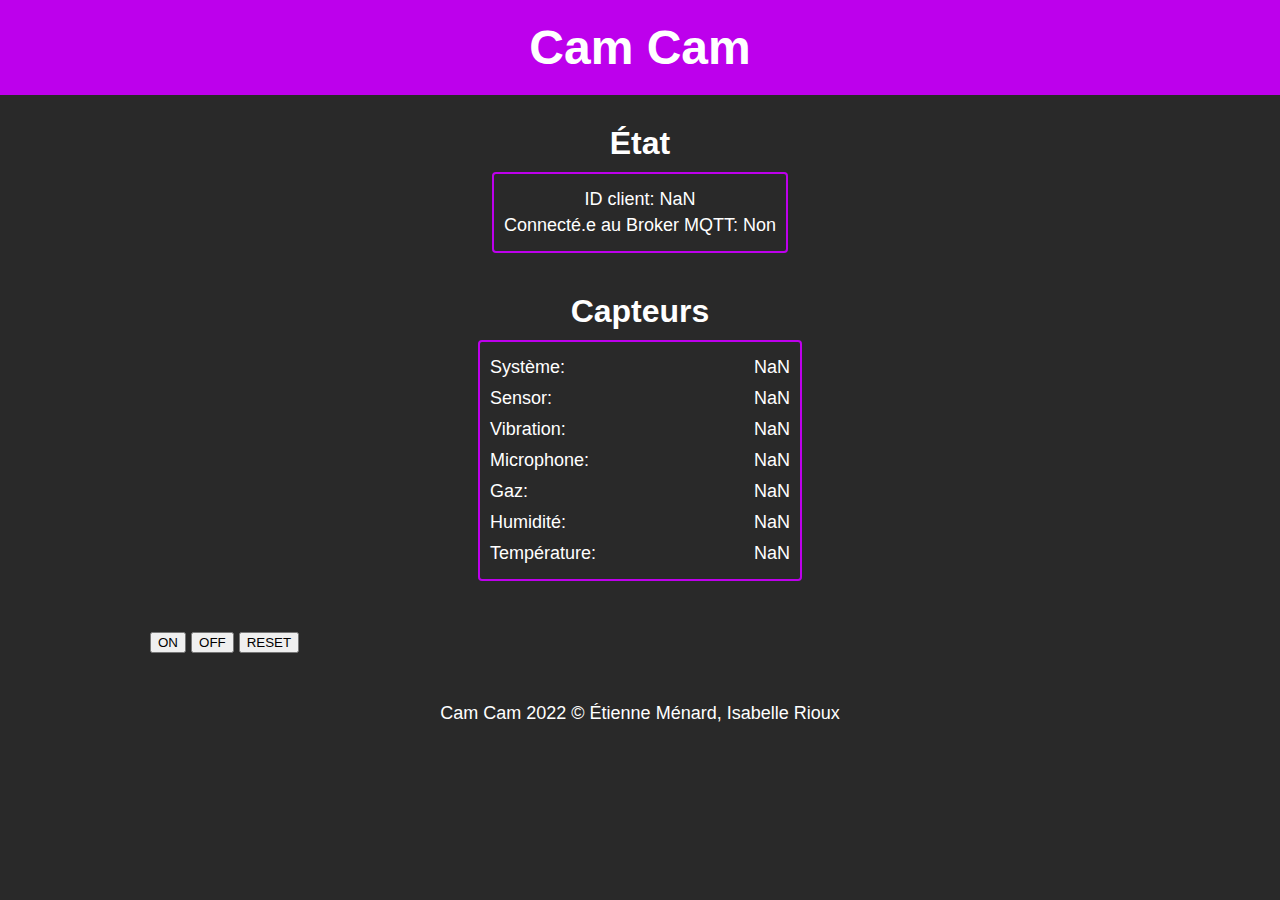
==== mosquitto_www/index.html @ 1bf34fd3 "buttons on the web wouhou" ====
<!-- File: chapter04/mosquitto_www/index.html -->
<!DOCTYPE html>
<html lang="en">
<head>
    <title>Cam Cam</title>
    <link rel="stylesheet" href="style.css">
    <meta charset="utf-8">
    <meta name="viewport" content="width=device-width, initial-scale=1">
    
    <script src="./jquery.min.js"></script>
    <script src="./paho-mqtt.js"></script>                                                   <!-- (1) -->
    <script type="text/javascript" charset="utf-8">

        const CLIENT_ID = String(Math.floor(Math.random() * 10e16))                            // (2)
        
        const TOPICSYSTEM = "system";
        const TOPICSENSOR = "sensor";
        const TOPICVIBRATION = "sensor/vibration";
        const TOPICMIC = "sensor/microphone";
        const TOPICGAZ = "sensor/gaz";
        const TOPICTEMPERATURE = "sensor/temperature";

        // Web Socket MQTT Client Object.
        const client = new Paho.Client(location.hostname, Number(location.port), CLIENT_ID);   // (4)

        // Callback when client has connected to Broker.
        onConnectionSuccess = function(data) {                                                 // (5)
            console.log("Connecté.e au Broker MQTT");
            $("#connected").html("Oui");
            //$("input[type=range].brightnessLevel").attr("disabled", null);

            // Receive LED level messages.                                                     // (6)
            client.subscribe(TOPICSYSTEM);
            client.subscribe(TOPICSENSOR);
            client.subscribe(TOPICVIBRATION);
            client.subscribe(TOPICMIC);
            client.subscribe(TOPICGAZ);
            client.subscribe(TOPICTEMPERATURE);
        };

        client.connect({                                                                       // (7)
           onSuccess: onConnectionSuccess,
           reconnect: true
         });

        // Callback when client looses it's connection to Broker.
        client.onConnectionLost = function onConnectionLost(data) {                            // (8)

            if (data.errorCode !== 0) {
              console.log("Disconnected from Connected to MQTT Broker with error " + data.errorMessage);
            } else {
              console.log("Disconnected from MQTT Broker");
            }

            $("#connected").html("No");
        };

        // Callback when a new message arrives at a subscribed topic.
        client.onMessageArrived = function onMessageArrived(message) {                         // (9)

            console.log("onMessageArrived:" + message.payloadString + " for topic " + message.destinationName);

            var data = JSON.parse(message.payloadString);

            if (message.destinationName === TOPICSYSTEM) {
                $("#system").html(data.system);
            }else if (message.destinationName === TOPICSENSOR) {
                $("#sensor").html(data.sensor);
            }else if (message.destinationName === TOPICVIBRATION) {
                $("#vibration").html(data.vibe);
            } else if (message.destinationName === TOPICMIC) {
                $("#microphone").html(data.mic);
            }else if (message.destinationName === TOPICGAZ) {
                $("#gaz").html(data.gaz);
            }else if (message.destinationName === TOPICTEMPERATURE) {
                $("#humidite").html(data.humidity);
                $("#temperature").html(data.temperature);
            }
        }

        $(document).ready(function() {                                                         // (10)

            $("#clientId").html(CLIENT_ID);

        });

        function poweron(){
            payload ={
                "system":"SETON"
            };

            var message = new Paho.Message(                                                // (11)
               JSON.stringify(payload)
            );
            
            message.destinationName = TOPICSYSTEM;
            message.qos = 2;
            message.retained = true;                                                       // (13)
            client.send(message);
        }

        function poweroff(){
            payload ={
                "system":"SETOFF"
            };

            var message = new Paho.Message(                                                // (11)
               JSON.stringify(payload)
            );
            
            message.destinationName = TOPICSYSTEM;
            message.qos = 2;
            message.retained = true;                                                       // (13)
            client.send(message);
        }

        function reset(){
            payload ={
                "system":"RESET"
            };

            var message = new Paho.Message(                                                // (11)
               JSON.stringify(payload)
            );
            
            message.destinationName = TOPICSYSTEM;
            message.qos = 2;
            message.retained = true;                                                       // (13)
            client.send(message);
        }

    </script>
</head>
<body>
    <header>
        <h1 class="pageTitle">Cam Cam</h1>
    </header>

    <main>
        <h2 class="sectionTitle">État</h2>
        <section class="border mqttStatus">
            <p>ID client: <span id="clientId">NaN</span></p>
            <p>Connecté.e au Broker MQTT: <span id="connected">Non</span></p>
        </section>

        <h2 class="sectionTitle">Capteurs</h2>
        <section class="border capteurs">
            <div class="flexCapteur"><p>Système:</p><span id="system">NaN</span></div>
            <div class="flexCapteur"><p>Sensor:</p><span id="sensor">NaN</span></div>
            <div class="flexCapteur"><p>Vibration:</p><span id="vibration">NaN</span></div>
            <div class="flexCapteur"><p>Microphone:</p><span id="microphone">NaN</span></div>
            <div class="flexCapteur"><p>Gaz:</p><span id="gaz">NaN</span></div>
            <div class="flexCapteur"><p>Humidité:</p><span id="humidite">NaN</span></div>
            <div class="flexCapteur"><p>Température:</p><span id="temperature">NaN</span></div>
        </section>

        <section class="buttons">
            <button id="poweron" onclick="poweron()">ON</button>
            <button id="poweroff" onclick="poweroff()">OFF</button>
            <button id="reset" onclick="reset()">RESET</button>
        </section>

    </main>
    
    <footer>
        <div class="credits">
            <p>Cam Cam 2022 © Étienne Ménard, Isabelle Rioux</p>
        </div>
    </footer>
</body>
</html>
---- mosquitto_www/style.css ----
/* COLOR PALETTE */
:root {
    --charcoal: #292929;
    --charcola: #333333;
    --magentaa: #9a00c1;
    --magenta: #bd00ec;
}

[class*="flex"] {
    display: flex;
    flex-wrap: wrap;
    align-content: center;
    flex-direction: row;
}

/* CSS RESET */
body {
    box-sizing: border-box;
    margin: 0;
    padding: 0;
    background-color: var(--charcoal);
    font-family: 'Trebuchet MS', sans-serif;
    font-size: large;
    color: white;
}

p, h1, h2 {
    margin: 0;
    padding: 0;
    color: white;
}

.pageTitle {
    text-align: center;
    background-color: var(--magenta);
    margin: 0;
    padding: 20px 0 20px 0;
    margin-bottom: 30px;
    font-size: 48px;
}

.sectionTitle {
    text-align: center;
    font-size: 32px;
    margin: auto;
    margin-bottom: 10px;
}

main {
    width: 1000px;
    margin: auto;
}

section {
    margin: auto;
    padding: 10px;
    margin-bottom: 40px;
}

.border {
    border: var(--magenta) 2px solid;
    border-radius: 4px;
}

.mqttStatus {
    text-align: center;
    width: fit-content;
}

section p, .capteurs span {
    margin: 5px 0 5px 0;
}

.capteurs {
    width: 30%;
}

.capteurs > div {
    width: 100%;
}

.capteurs p {
    width: 50%;
    text-align: left;
}

.capteurs span {
    width: 50%;
    text-align: right;
}

footer {
    text-align: center;
    margin-bottom: 10px;
}
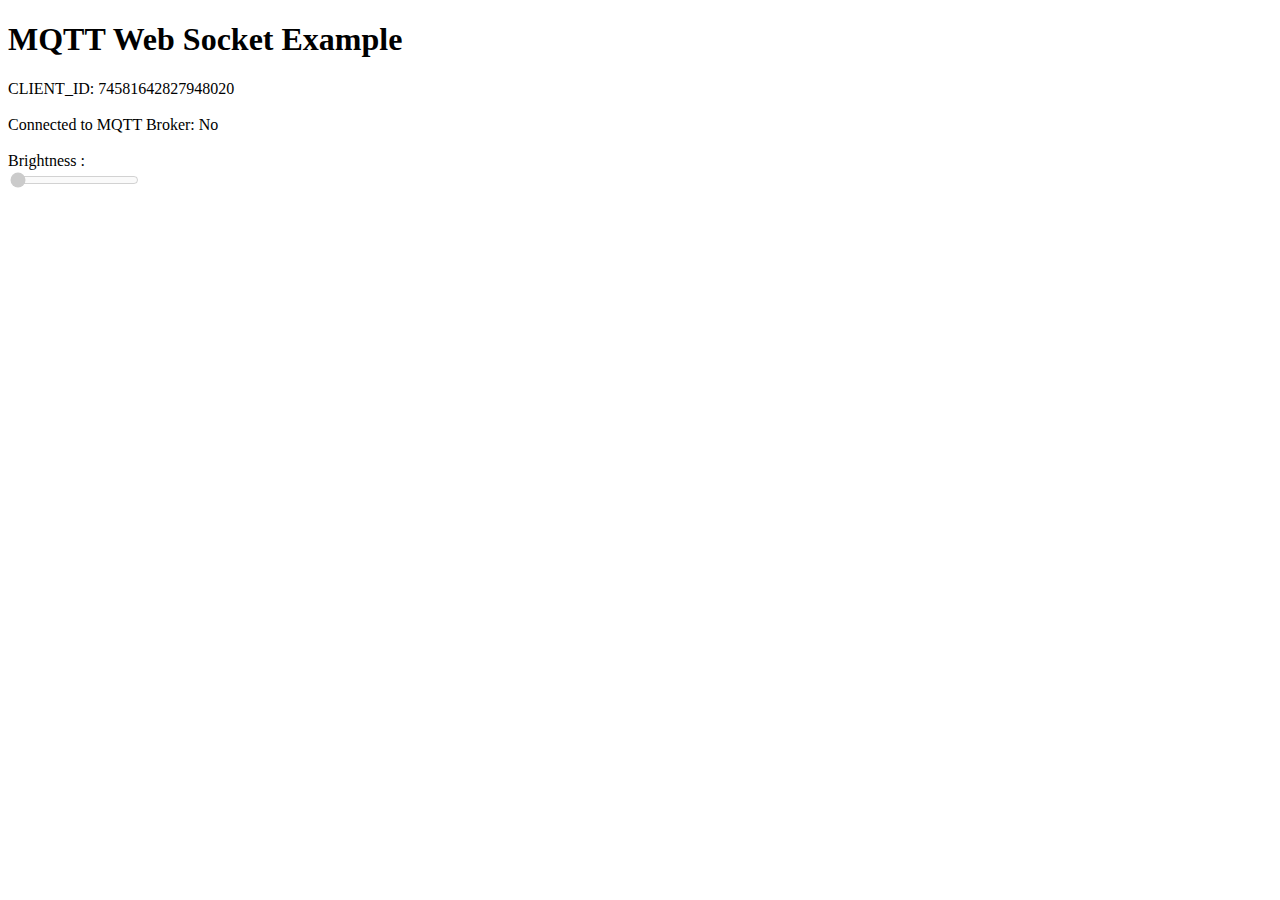
==== commit b1b61882: "getting started!" ====
--- a/mosquitto_www/index.html
+++ b/mosquitto_www/index.html
@@ -2,40 +2,25 @@
 <!DOCTYPE html>
 <html lang="en">
 <head>
-    <title>Cam Cam</title>
-    <link rel="stylesheet" href="style.css">
-    <meta charset="utf-8">
-    <meta name="viewport" content="width=device-width, initial-scale=1">
-    
+    <title>MQTT Web Socket Example</title>
     <script src="./jquery.min.js"></script>
     <script src="./paho-mqtt.js"></script>                                                   <!-- (1) -->
     <script type="text/javascript" charset="utf-8">
 
         const CLIENT_ID = String(Math.floor(Math.random() * 10e16))                            // (2)
-        
-        const TOPICSYSTEM = "system";
-        const TOPICSENSOR = "sensor";
-        const TOPICVIBRATION = "sensor/vibration";
-        const TOPICMIC = "sensor/microphone";
-        const TOPICGAZ = "sensor/gaz";
-        const TOPICTEMPERATURE = "sensor/temperature";
+        const TOPIC   = "led";                                                                 // (3)
 
         // Web Socket MQTT Client Object.
         const client = new Paho.Client(location.hostname, Number(location.port), CLIENT_ID);   // (4)
 
         // Callback when client has connected to Broker.
         onConnectionSuccess = function(data) {                                                 // (5)
-            console.log("Connecté.e au Broker MQTT");
-            $("#connected").html("Oui");
-            //$("input[type=range].brightnessLevel").attr("disabled", null);
+            console.log("Connected to MQTT Broker");
+            $("#connected").html("Yes");
+            $("input[type=range].brightnessLevel").attr("disabled", null);
 
             // Receive LED level messages.                                                     // (6)
-            client.subscribe(TOPICSYSTEM);
-            client.subscribe(TOPICSENSOR);
-            client.subscribe(TOPICVIBRATION);
-            client.subscribe(TOPICMIC);
-            client.subscribe(TOPICGAZ);
-            client.subscribe(TOPICTEMPERATURE);
+            client.subscribe(TOPIC);
         };
 
         client.connect({                                                                       // (7)
@@ -53,6 +38,7 @@
             }
 
             $("#connected").html("No");
+            $("input[type=range].brightnessLevel").attr("disabled", "true");
         };
 
         // Callback when a new message arrives at a subscribed topic.
@@ -62,110 +48,45 @@
 
             var data = JSON.parse(message.payloadString);
 
-            if (message.destinationName === TOPICSYSTEM) {
-                $("#system").html(data.system);
-            }else if (message.destinationName === TOPICSENSOR) {
-                $("#sensor").html(data.sensor);
-            }else if (message.destinationName === TOPICVIBRATION) {
-                $("#vibration").html(data.vibe);
-            } else if (message.destinationName === TOPICMIC) {
-                $("#microphone").html(data.mic);
-            }else if (message.destinationName === TOPICGAZ) {
-                $("#gaz").html(data.gaz);
-            }else if (message.destinationName === TOPICTEMPERATURE) {
-                $("#humidite").html(data.humidity);
-                $("#temperature").html(data.temperature);
+            if (message.destinationName === TOPIC) {
+                $("input[type=range].brightnessLevel").val(data.level);
+                $("#brightnessLevel").html(data.level);
             }
         }
+
 
         $(document).ready(function() {                                                         // (10)
 
             $("#clientId").html(CLIENT_ID);
 
+            // Event listener for Slider value changes.
+            $("input[type=range].brightnessLevel").on('input', function() {
+                level = $(this).val();
+
+                payload = {
+                    "level": level
+                 };
+
+                // Publish LED brightness.
+                var message = new Paho.Message(                                                // (11)
+                   JSON.stringify(payload)
+                );
+
+                message.destinationName = TOPIC;                                               // (12)
+                message.qos = 2;
+                message.retained = true;                                                       // (13)
+                client.send(message);
+            });
         });
-
-        function poweron(){
-            payload ={
-                "system":"SETON"
-            };
-
-            var message = new Paho.Message(                                                // (11)
-               JSON.stringify(payload)
-            );
-            
-            message.destinationName = TOPICSYSTEM;
-            message.qos = 2;
-            message.retained = true;                                                       // (13)
-            client.send(message);
-        }
-
-        function poweroff(){
-            payload ={
-                "system":"SETOFF"
-            };
-
-            var message = new Paho.Message(                                                // (11)
-               JSON.stringify(payload)
-            );
-            
-            message.destinationName = TOPICSYSTEM;
-            message.qos = 2;
-            message.retained = true;                                                       // (13)
-            client.send(message);
-        }
-
-        function reset(){
-            payload ={
-                "system":"RESET"
-            };
-
-            var message = new Paho.Message(                                                // (11)
-               JSON.stringify(payload)
-            );
-            
-            message.destinationName = TOPICSYSTEM;
-            message.qos = 2;
-            message.retained = true;                                                       // (13)
-            client.send(message);
-        }
-
     </script>
 </head>
 <body>
-    <header>
-        <h1 class="pageTitle">Cam Cam</h1>
-    </header>
-
-    <main>
-        <h2 class="sectionTitle">État</h2>
-        <section class="border mqttStatus">
-            <p>ID client: <span id="clientId">NaN</span></p>
-            <p>Connecté.e au Broker MQTT: <span id="connected">Non</span></p>
-        </section>
-
-        <h2 class="sectionTitle">Capteurs</h2>
-        <section class="border capteurs">
-            <div class="flexCapteur"><p>Système:</p><span id="system">NaN</span></div>
-            <div class="flexCapteur"><p>Sensor:</p><span id="sensor">NaN</span></div>
-            <div class="flexCapteur"><p>Vibration:</p><span id="vibration">NaN</span></div>
-            <div class="flexCapteur"><p>Microphone:</p><span id="microphone">NaN</span></div>
-            <div class="flexCapteur"><p>Gaz:</p><span id="gaz">NaN</span></div>
-            <div class="flexCapteur"><p>Humidité:</p><span id="humidite">NaN</span></div>
-            <div class="flexCapteur"><p>Température:</p><span id="temperature">NaN</span></div>
-        </section>
-
-        <section class="buttons">
-            <button id="poweron" onclick="poweron()">ON</button>
-            <button id="poweroff" onclick="poweroff()">OFF</button>
-            <button id="reset" onclick="reset()">RESET</button>
-        </section>
-
-    </main>
-    
-    <footer>
-        <div class="credits">
-            <p>Cam Cam 2022 © Étienne Ménard, Isabelle Rioux</p>
-        </div>
-    </footer>
+    <h1>MQTT Web Socket Example</h1>
+    CLIENT_ID: <span id="clientId">No</span>
+    <br><br>
+    Connected to MQTT Broker: <span id="connected">No</span>
+    <br><br>
+    Brightness <span id="brightnessLevel"></span>:<br>
+    <input type="range" min="0" max="100" value="0" disabled="true" class="brightnessLevel">
 </body>
 </html>
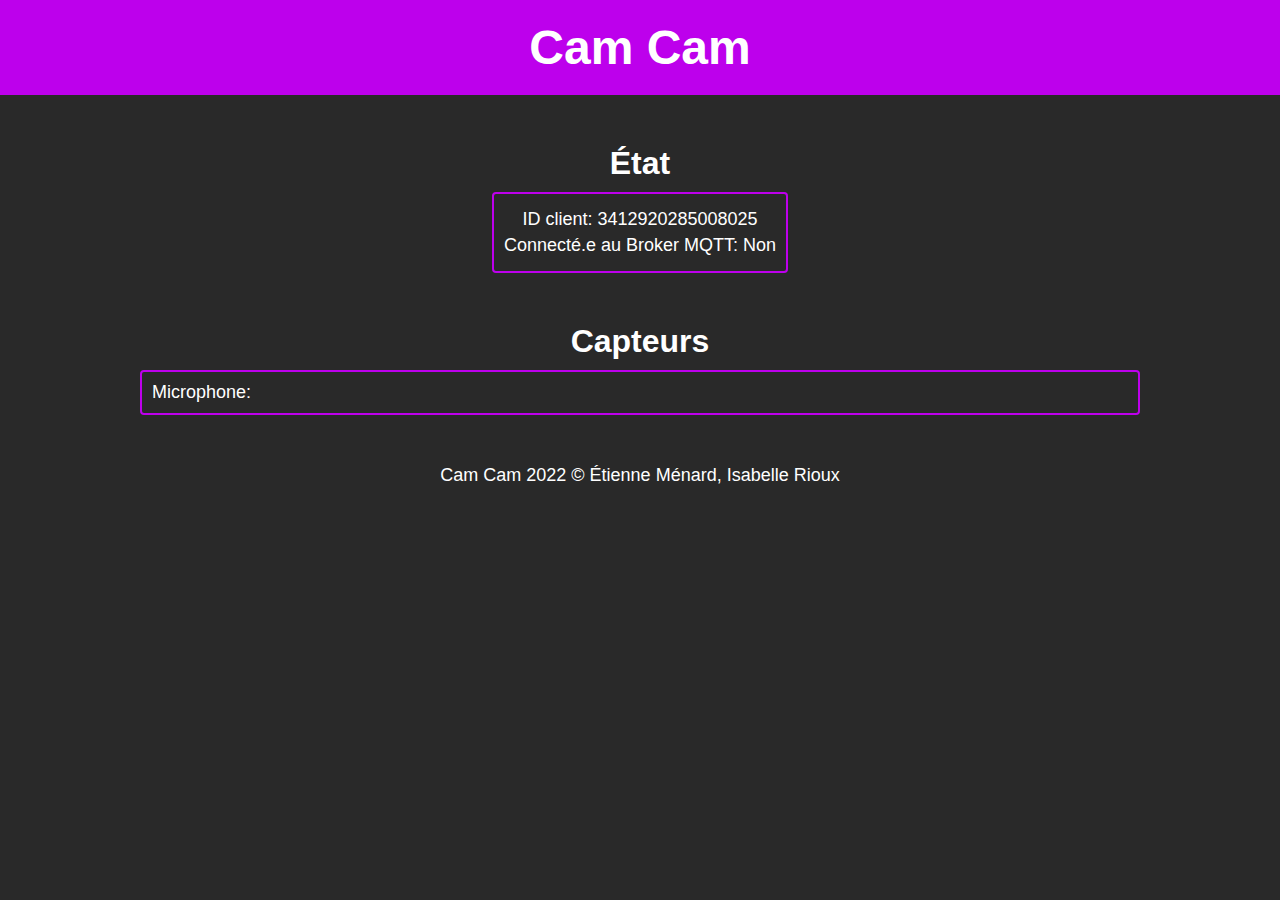
==== commit 611e6d28: "css babyyyy" ====
--- a/mosquitto_www/index.html
+++ b/mosquitto_www/index.html
@@ -2,22 +2,26 @@
 <!DOCTYPE html>
 <html lang="en">
 <head>
-    <title>MQTT Web Socket Example</title>
+    <title>Cam Cam</title>
+    <link rel="stylesheet" href="style.css">
+    <meta charset="utf-8">
+    <meta name="viewport" content="width=device-width, initial-scale=1">
+    
     <script src="./jquery.min.js"></script>
     <script src="./paho-mqtt.js"></script>                                                   <!-- (1) -->
     <script type="text/javascript" charset="utf-8">
 
         const CLIENT_ID = String(Math.floor(Math.random() * 10e16))                            // (2)
-        const TOPIC   = "led";                                                                 // (3)
+        const TOPIC   = "sensor/microphone";                                                                 // (3)
 
         // Web Socket MQTT Client Object.
         const client = new Paho.Client(location.hostname, Number(location.port), CLIENT_ID);   // (4)
 
         // Callback when client has connected to Broker.
         onConnectionSuccess = function(data) {                                                 // (5)
-            console.log("Connected to MQTT Broker");
-            $("#connected").html("Yes");
-            $("input[type=range].brightnessLevel").attr("disabled", null);
+            console.log("Connecté.e au Broker MQTT");
+            $("#connected").html("Oui");
+            //$("input[type=range].brightnessLevel").attr("disabled", null);
 
             // Receive LED level messages.                                                     // (6)
             client.subscribe(TOPIC);
@@ -38,7 +42,7 @@
             }
 
             $("#connected").html("No");
-            $("input[type=range].brightnessLevel").attr("disabled", "true");
+            //$("input[type=range].brightnessLevel").attr("disabled", "true");
         };
 
         // Callback when a new message arrives at a subscribed topic.
@@ -49,8 +53,8 @@
             var data = JSON.parse(message.payloadString);
 
             if (message.destinationName === TOPIC) {
-                $("input[type=range].brightnessLevel").val(data.level);
-                $("#brightnessLevel").html(data.level);
+                //$("input[type=range].brightnessLevel").val(data.level);
+                $("#microphone").html(data.mic);
             }
         }
 
@@ -60,33 +64,48 @@
             $("#clientId").html(CLIENT_ID);
 
             // Event listener for Slider value changes.
-            $("input[type=range].brightnessLevel").on('input', function() {
-                level = $(this).val();
-
-                payload = {
-                    "level": level
-                 };
-
-                // Publish LED brightness.
-                var message = new Paho.Message(                                                // (11)
-                   JSON.stringify(payload)
-                );
-
-                message.destinationName = TOPIC;                                               // (12)
-                message.qos = 2;
-                message.retained = true;                                                       // (13)
-                client.send(message);
-            });
+            //$("input[type=range].brightnessLevel").on('input', function() {
+            //    level = $(this).val();
+//
+            //    payload = {
+            //        "level": level
+            //     };
+//
+            //    // Publish LED brightness.
+            //    var message = new Paho.Message(                                                // (11)
+            //       JSON.stringify(payload)
+            //    );
+//
+            //    message.destinationName = TOPIC;                                               // (12)
+            //    message.qos = 2;
+            //    message.retained = true;                                                       // (13)
+            //    client.send(message);
+            //});
         });
     </script>
 </head>
 <body>
-    <h1>MQTT Web Socket Example</h1>
-    CLIENT_ID: <span id="clientId">No</span>
-    <br><br>
-    Connected to MQTT Broker: <span id="connected">No</span>
-    <br><br>
-    Brightness <span id="brightnessLevel"></span>:<br>
-    <input type="range" min="0" max="100" value="0" disabled="true" class="brightnessLevel">
+    <header>
+        <h1 class="pageTitle">Cam Cam</h1>
+    </header>
+
+    <main>
+        <h2 class="sectionTitle">État</h2>
+        <section class="border mqttStatus">
+            <p>ID client: <span id="clientId">No</span></p>
+            <p>Connecté.e au Broker MQTT: <span id="connected">Non</span></p>
+        </section>
+
+        <h2 class="sectionTitle">Capteurs</h2>
+        <section class="border capteurs">
+            <p>Microphone: <span id="microphone"></span></p>
+        </section>
+    </main>
+    
+    <footer>
+        <div class="credits">
+            <p>Cam Cam 2022 © Étienne Ménard, Isabelle Rioux</p>
+        </div>
+    </footer>
 </body>
 </html>
--- a/mosquitto_www/style.css
+++ b/mosquitto_www/style.css
@@ -0,0 +1,75 @@
+/* COLOR PALETTE */
+:root {
+    --charcoal: #292929;
+    --magentaa: #9a00c1;
+    --magenta: #bd00ec;
+}
+
+[class*="flex"] {
+    display: flex;
+    flex-wrap: wrap;
+    align-content: center;
+    flex-direction: row;
+}
+
+/* CSS RESET */
+body {
+    box-sizing: border-box;
+    margin: 0;
+    padding: 0;
+    background-color: var(--charcoal);
+    font-family: 'Trebuchet MS', sans-serif;
+    font-size: large;
+    color: white;
+}
+
+p, h1, h2 {
+    margin: 0;
+    padding: 0;
+    color: white;
+}
+
+.pageTitle {
+    text-align: center;
+    background-color: var(--magenta);
+    margin: 0;
+    padding: 20px 0 20px 0;
+    margin-bottom: 50px;
+    font-size: 48px;
+}
+
+.sectionTitle {
+    text-align: center;
+    font-size: 32px;
+    margin: auto;
+    margin-bottom: 10px;
+}
+
+main {
+    width: 1000px;
+    margin: auto;
+}
+
+section {
+    margin: auto;
+    padding: 10px;
+    margin-bottom: 50px;
+}
+
+.border {
+    border: var(--magenta) 2px solid;
+    border-radius: 4px;
+}
+
+.mqttStatus {
+    text-align: center;
+    width: fit-content;
+}
+
+.mqttStatus p {
+    margin: 5px 0 5px 0;
+}
+
+footer {
+    text-align: center;
+}
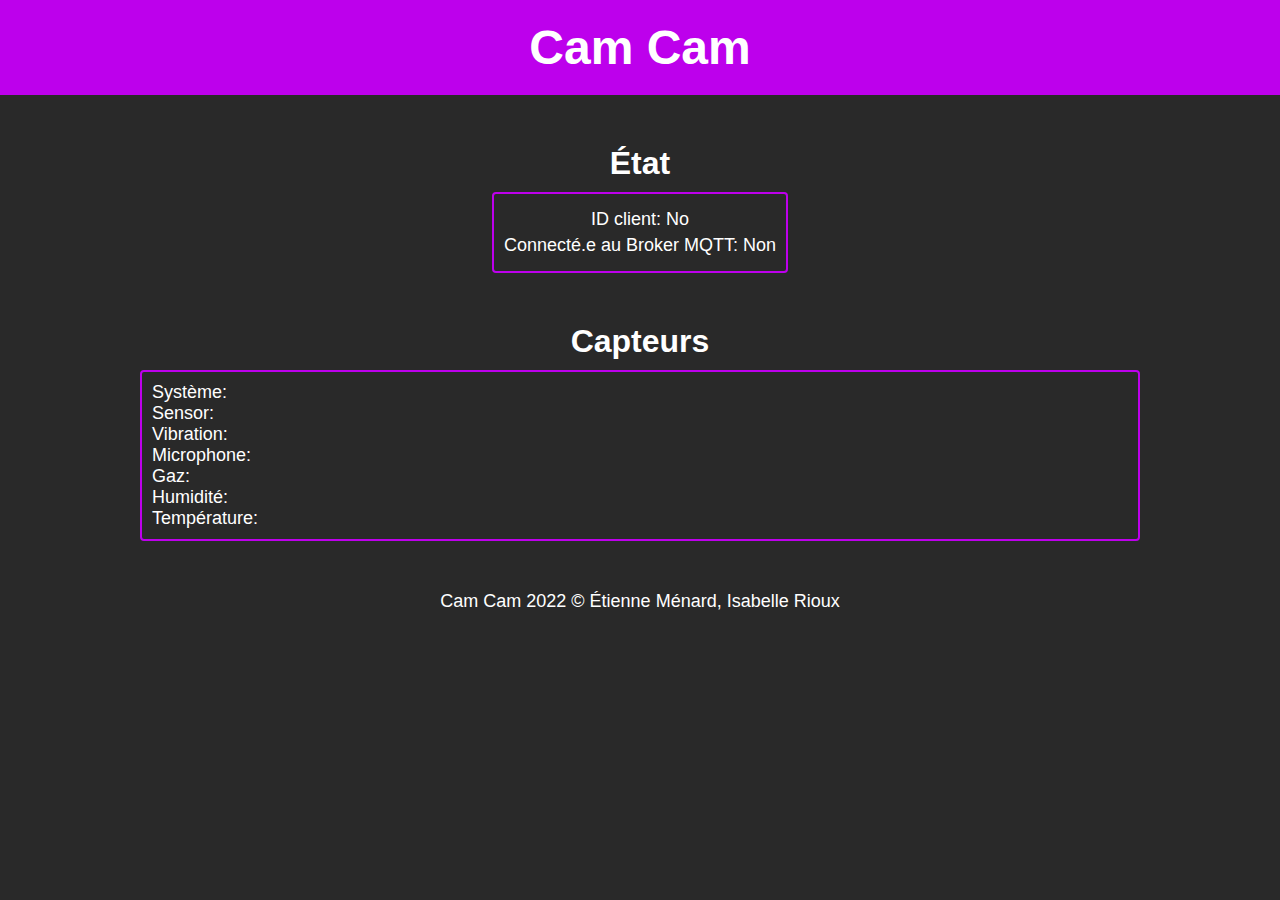
==== commit 3755a520: "let's fricking go boid" ====
--- a/mosquitto_www/index.html
+++ b/mosquitto_www/index.html
@@ -12,19 +12,35 @@
     <script type="text/javascript" charset="utf-8">
 
         const CLIENT_ID = String(Math.floor(Math.random() * 10e16))                            // (2)
-        const TOPIC   = "sensor/microphone";                                                                 // (3)
+        
+        const TOPICSYSTEM = "system";
+        const TOPICSENSOR = "sensor";
+        const TOPICVIBRATION = "sensor/vibration";
+        const TOPICMIC = "sensor/microphone";
+        const TOPICGAZ = "sensor/gaz";
+        const TOPICTEMPERATURE = "sensor/temperature";
 
         // Web Socket MQTT Client Object.
         const client = new Paho.Client(location.hostname, Number(location.port), CLIENT_ID);   // (4)
 
         // Callback when client has connected to Broker.
         onConnectionSuccess = function(data) {                                                 // (5)
+<<<<<<< HEAD
             console.log("Connecté.e au Broker MQTT");
             $("#connected").html("Oui");
             //$("input[type=range].brightnessLevel").attr("disabled", null);
+=======
+            console.log("Connected to MQTT Broker");
+            $("#connected").html("Yes");
+>>>>>>> mqtt
 
             // Receive LED level messages.                                                     // (6)
-            client.subscribe(TOPIC);
+            client.subscribe(TOPICSYSTEM);
+            client.subscribe(TOPICSENSOR);
+            client.subscribe(TOPICVIBRATION);
+            client.subscribe(TOPICMIC);
+            client.subscribe(TOPICGAZ);
+            client.subscribe(TOPICTEMPERATURE);
         };
 
         client.connect({                                                                       // (7)
@@ -42,7 +58,6 @@
             }
 
             $("#connected").html("No");
-            //$("input[type=range].brightnessLevel").attr("disabled", "true");
         };
 
         // Callback when a new message arrives at a subscribed topic.
@@ -52,9 +67,19 @@
 
             var data = JSON.parse(message.payloadString);
 
-            if (message.destinationName === TOPIC) {
-                //$("input[type=range].brightnessLevel").val(data.level);
+            if (message.destinationName === TOPICSYSTEM) {
+                $("#system").html(data.system);
+            }else if (message.destinationName === TOPICSENSOR) {
+                $("#sensor").html(data.sensor);
+            }else if (message.destinationName === TOPICVIBRATION) {
+                $("#vibration").html(data.vibe);
+            } else if (message.destinationName === TOPICMIC) {
                 $("#microphone").html(data.mic);
+            }else if (message.destinationName === TOPICGAZ) {
+                $("#gaz").html(data.gaz);
+            }else if (message.destinationName === TOPICTEMPERATURE) {
+                $("#humidite").html(data.humidity);
+                $("#temperature").html(data.temperature);
             }
         }
 
@@ -63,24 +88,6 @@
 
             $("#clientId").html(CLIENT_ID);
 
-            // Event listener for Slider value changes.
-            //$("input[type=range].brightnessLevel").on('input', function() {
-            //    level = $(this).val();
-//
-            //    payload = {
-            //        "level": level
-            //     };
-//
-            //    // Publish LED brightness.
-            //    var message = new Paho.Message(                                                // (11)
-            //       JSON.stringify(payload)
-            //    );
-//
-            //    message.destinationName = TOPIC;                                               // (12)
-            //    message.qos = 2;
-            //    message.retained = true;                                                       // (13)
-            //    client.send(message);
-            //});
         });
     </script>
 </head>
@@ -98,7 +105,13 @@
 
         <h2 class="sectionTitle">Capteurs</h2>
         <section class="border capteurs">
+            <p>Système: <span id="system"></span></p>
+            <p>Sensor: <span id="sensor"></span></p>
+            <p>Vibration: <span id="vibration"></span></p>
             <p>Microphone: <span id="microphone"></span></p>
+            <p>Gaz: <span id="gaz"></span></p>
+            <p>Humidité: <span id="humidite"></span></p>
+            <p>Température: <span id="temperature"></span></p>
         </section>
     </main>
     
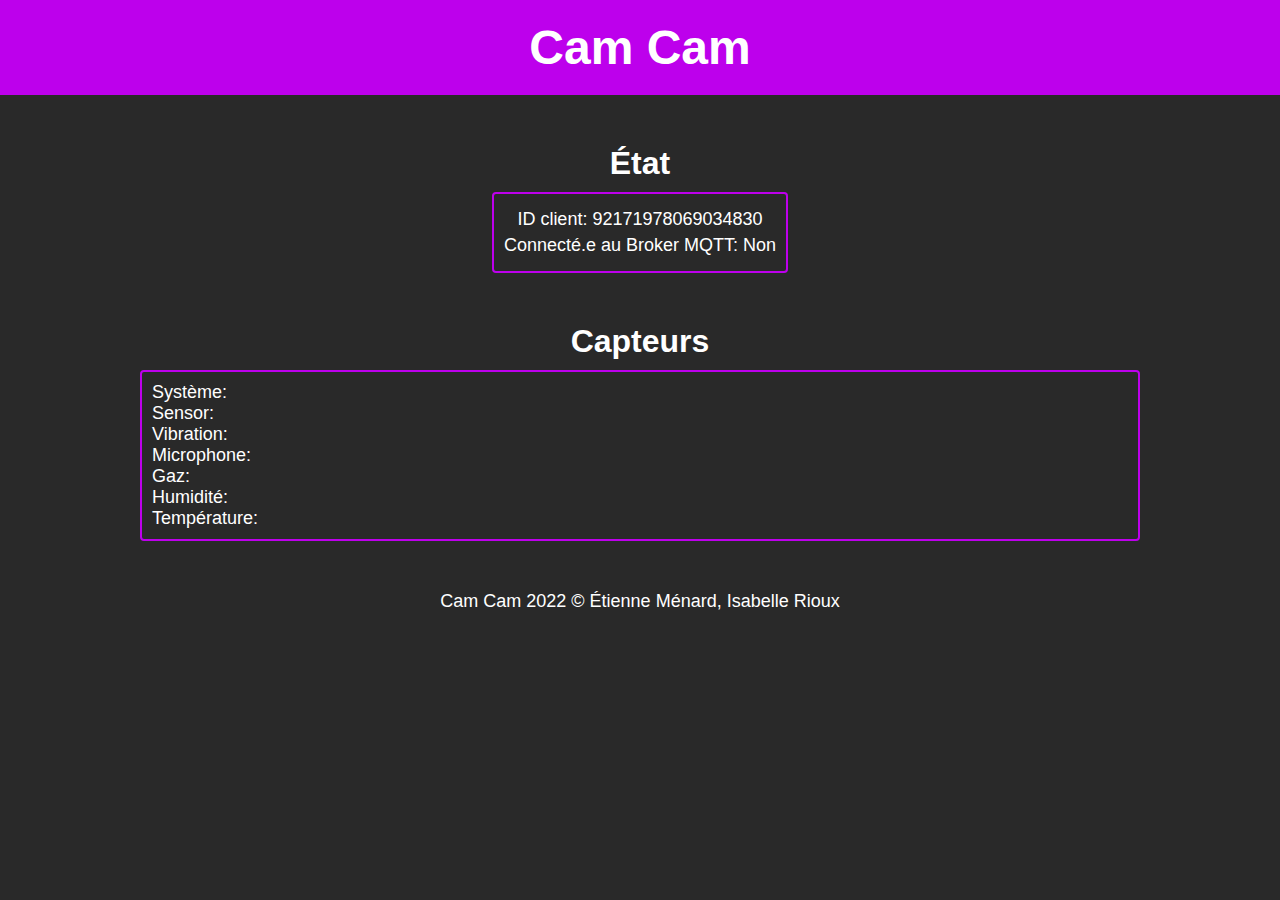
==== commit b1b98b4a: "fixed fucky wucky" ====
--- a/mosquitto_www/index.html
+++ b/mosquitto_www/index.html
@@ -25,14 +25,9 @@
 
         // Callback when client has connected to Broker.
         onConnectionSuccess = function(data) {                                                 // (5)
-<<<<<<< HEAD
             console.log("Connecté.e au Broker MQTT");
             $("#connected").html("Oui");
             //$("input[type=range].brightnessLevel").attr("disabled", null);
-=======
-            console.log("Connected to MQTT Broker");
-            $("#connected").html("Yes");
->>>>>>> mqtt
 
             // Receive LED level messages.                                                     // (6)
             client.subscribe(TOPICSYSTEM);
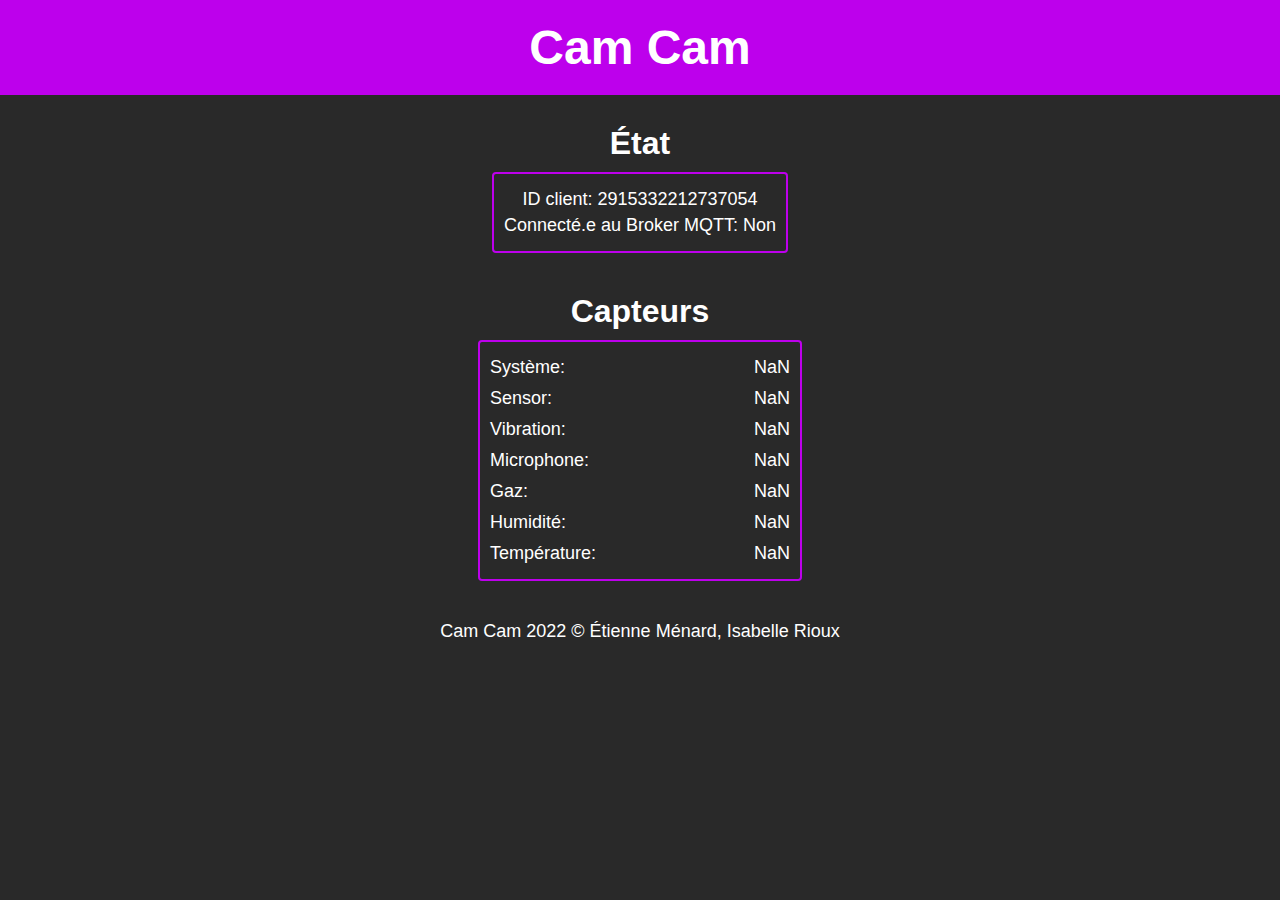
==== commit ad412bfb: "front-end moment" ====
--- a/mosquitto_www/index.html
+++ b/mosquitto_www/index.html
@@ -94,19 +94,19 @@
     <main>
         <h2 class="sectionTitle">État</h2>
         <section class="border mqttStatus">
-            <p>ID client: <span id="clientId">No</span></p>
+            <p>ID client: <span id="clientId">NaN</span></p>
             <p>Connecté.e au Broker MQTT: <span id="connected">Non</span></p>
         </section>
 
         <h2 class="sectionTitle">Capteurs</h2>
         <section class="border capteurs">
-            <p>Système: <span id="system"></span></p>
-            <p>Sensor: <span id="sensor"></span></p>
-            <p>Vibration: <span id="vibration"></span></p>
-            <p>Microphone: <span id="microphone"></span></p>
-            <p>Gaz: <span id="gaz"></span></p>
-            <p>Humidité: <span id="humidite"></span></p>
-            <p>Température: <span id="temperature"></span></p>
+            <div class="flexCapteur"><p>Système:</p><span id="system">NaN</span></div>
+            <div class="flexCapteur"><p>Sensor:</p><span id="sensor">NaN</span></div>
+            <div class="flexCapteur"><p>Vibration:</p><span id="vibration">NaN</span></div>
+            <div class="flexCapteur"><p>Microphone:</p><span id="microphone">NaN</span></div>
+            <div class="flexCapteur"><p>Gaz:</p><span id="gaz">NaN</span></div>
+            <div class="flexCapteur"><p>Humidité:</p><span id="humidite">NaN</span></div>
+            <div class="flexCapteur"><p>Température:</p><span id="temperature">NaN</span></div>
         </section>
     </main>
     
--- a/mosquitto_www/style.css
+++ b/mosquitto_www/style.css
@@ -1,6 +1,7 @@
 /* COLOR PALETTE */
 :root {
     --charcoal: #292929;
+    --charcola: #333333;
     --magentaa: #9a00c1;
     --magenta: #bd00ec;
 }
@@ -34,7 +35,7 @@
     background-color: var(--magenta);
     margin: 0;
     padding: 20px 0 20px 0;
-    margin-bottom: 50px;
+    margin-bottom: 30px;
     font-size: 48px;
 }
 
@@ -53,7 +54,7 @@
 section {
     margin: auto;
     padding: 10px;
-    margin-bottom: 50px;
+    margin-bottom: 40px;
 }
 
 .border {
@@ -66,10 +67,29 @@
     width: fit-content;
 }
 
-.mqttStatus p {
+section p, .capteurs span {
     margin: 5px 0 5px 0;
+}
+
+.capteurs {
+    width: 30%;
+}
+
+.capteurs > div {
+    width: 100%;
+}
+
+.capteurs p {
+    width: 75%;
+    text-align: left;
+}
+
+.capteurs span {
+    width: 25%;
+    text-align: right;
 }
 
 footer {
     text-align: center;
+    margin-bottom: 10px;
 }
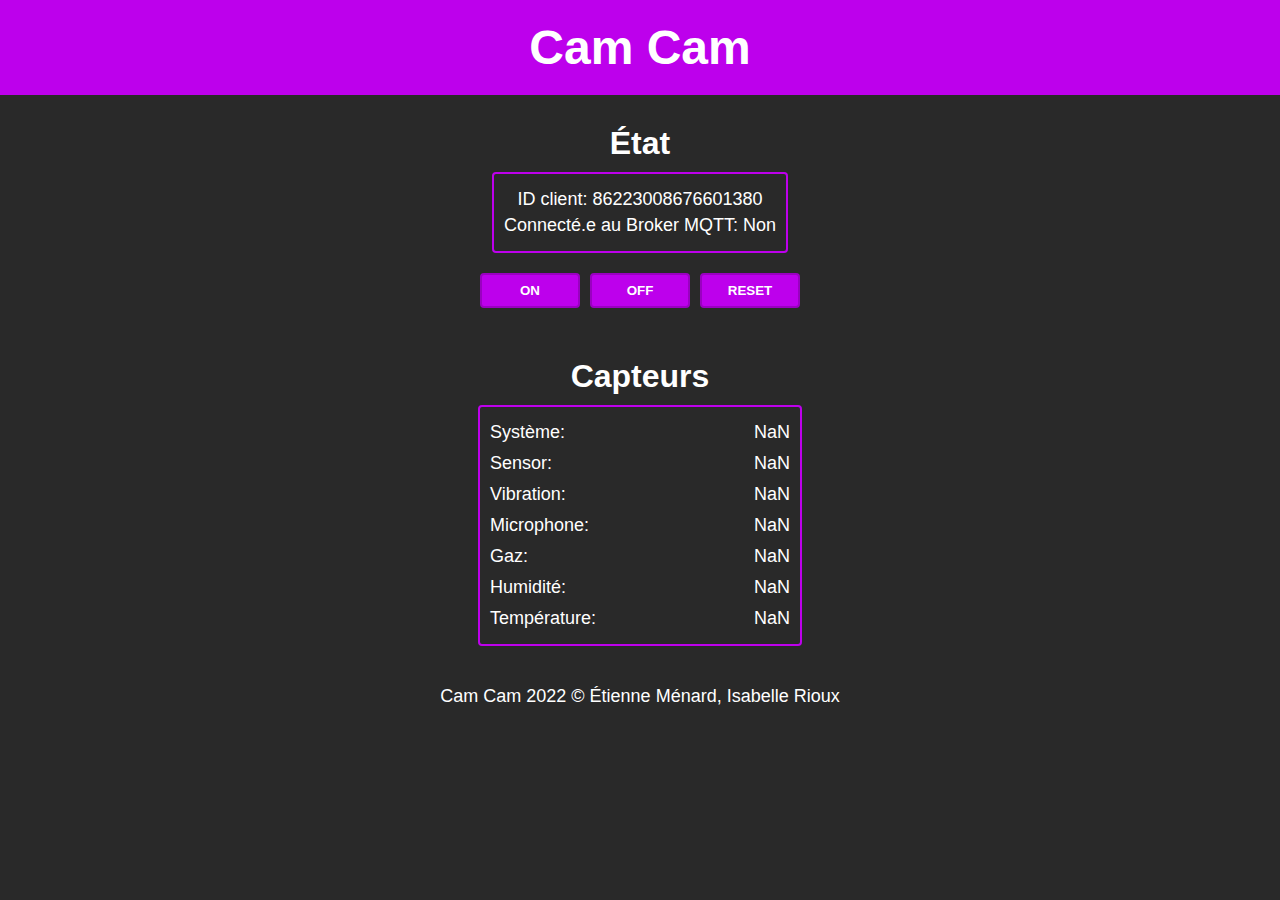
==== commit f7082953: "styled client buttons" ====
--- a/mosquitto_www/index.html
+++ b/mosquitto_www/index.html
@@ -78,12 +78,57 @@
             }
         }
 
-
         $(document).ready(function() {                                                         // (10)
 
             $("#clientId").html(CLIENT_ID);
 
         });
+
+        function poweron(){
+            payload ={
+                "system":"SETON"
+            };
+
+            var message = new Paho.Message(                                                // (11)
+               JSON.stringify(payload)
+            );
+            
+            message.destinationName = TOPICSYSTEM;
+            message.qos = 2;
+            message.retained = true;                                                       // (13)
+            client.send(message);
+        }
+
+        function poweroff(){
+            payload ={
+                "system":"SETOFF"
+            };
+
+            var message = new Paho.Message(                                                // (11)
+               JSON.stringify(payload)
+            );
+            
+            message.destinationName = TOPICSYSTEM;
+            message.qos = 2;
+            message.retained = true;                                                       // (13)
+            client.send(message);
+        }
+
+        function reset(){
+            payload ={
+                "system":"RESET"
+            };
+
+            var message = new Paho.Message(                                                // (11)
+               JSON.stringify(payload)
+            );
+            
+            message.destinationName = TOPICSYSTEM;
+            message.qos = 2;
+            message.retained = true;                                                       // (13)
+            client.send(message);
+        }
+
     </script>
 </head>
 <body>
@@ -96,6 +141,12 @@
         <section class="border mqttStatus">
             <p>ID client: <span id="clientId">NaN</span></p>
             <p>Connecté.e au Broker MQTT: <span id="connected">Non</span></p>
+        </section>
+
+        <section class="buttons flexBtn">
+            <button id="poweron" onclick="poweron()">ON</button>
+            <button id="poweroff" onclick="poweroff()">OFF</button>
+            <button id="reset" onclick="reset()">RESET</button>
         </section>
 
         <h2 class="sectionTitle">Capteurs</h2>
--- a/mosquitto_www/style.css
+++ b/mosquitto_www/style.css
@@ -65,6 +65,7 @@
 .mqttStatus {
     text-align: center;
     width: fit-content;
+    margin-bottom: 10px;
 }
 
 section p, .capteurs span {
@@ -80,13 +81,36 @@
 }
 
 .capteurs p {
-    width: 75%;
+    width: 50%;
     text-align: left;
 }
 
 .capteurs span {
-    width: 25%;
+    width: 50%;
     text-align: right;
+}
+
+button {
+    display: inline-block;
+    background-color: var(--magenta);
+    color: white;
+    border: none;
+    transition: all 0.5s ease-in-out;
+    width: 100px;
+    height: 35px;
+    border-radius: 4px;
+    border: var(--magentaa) 2px solid;
+    margin: 0 5px 0 5px;
+    font-weight: bold;
+}
+
+button:hover {
+    background-color: var(--magentaa);
+}
+
+.flexBtn {
+    text-align: center;
+    width: fit-content;
 }
 
 footer {
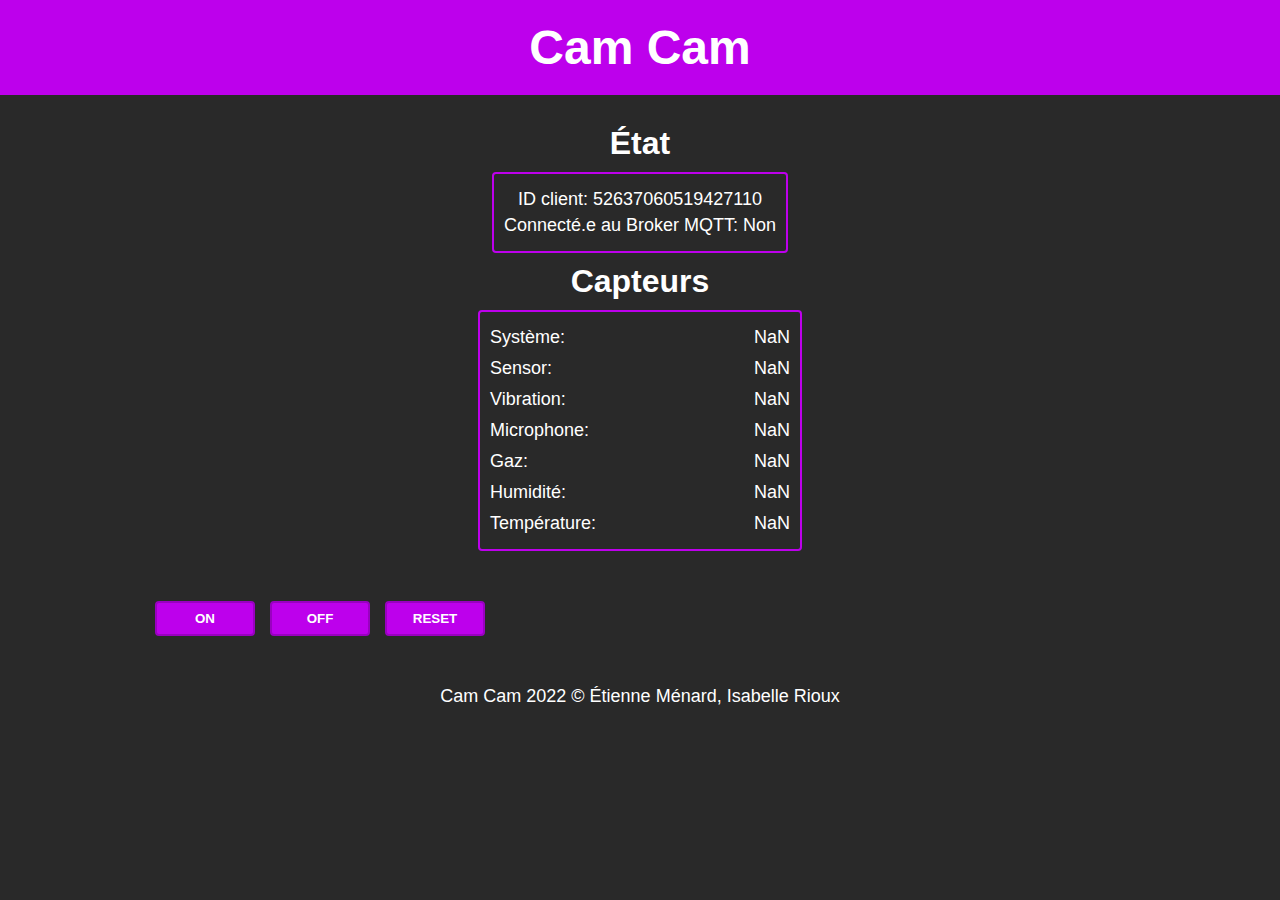
==== commit f578a062: "Merge branch 'mqtt' into dev" ====
--- a/mosquitto_www/index.html
+++ b/mosquitto_www/index.html
@@ -143,12 +143,6 @@
             <p>Connecté.e au Broker MQTT: <span id="connected">Non</span></p>
         </section>
 
-        <section class="buttons flexBtn">
-            <button id="poweron" onclick="poweron()">ON</button>
-            <button id="poweroff" onclick="poweroff()">OFF</button>
-            <button id="reset" onclick="reset()">RESET</button>
-        </section>
-
         <h2 class="sectionTitle">Capteurs</h2>
         <section class="border capteurs">
             <div class="flexCapteur"><p>Système:</p><span id="system">NaN</span></div>
@@ -159,6 +153,13 @@
             <div class="flexCapteur"><p>Humidité:</p><span id="humidite">NaN</span></div>
             <div class="flexCapteur"><p>Température:</p><span id="temperature">NaN</span></div>
         </section>
+
+        <section class="buttons">
+            <button id="poweron" onclick="poweron()">ON</button>
+            <button id="poweroff" onclick="poweroff()">OFF</button>
+            <button id="reset" onclick="reset()">RESET</button>
+        </section>
+
     </main>
     
     <footer>
